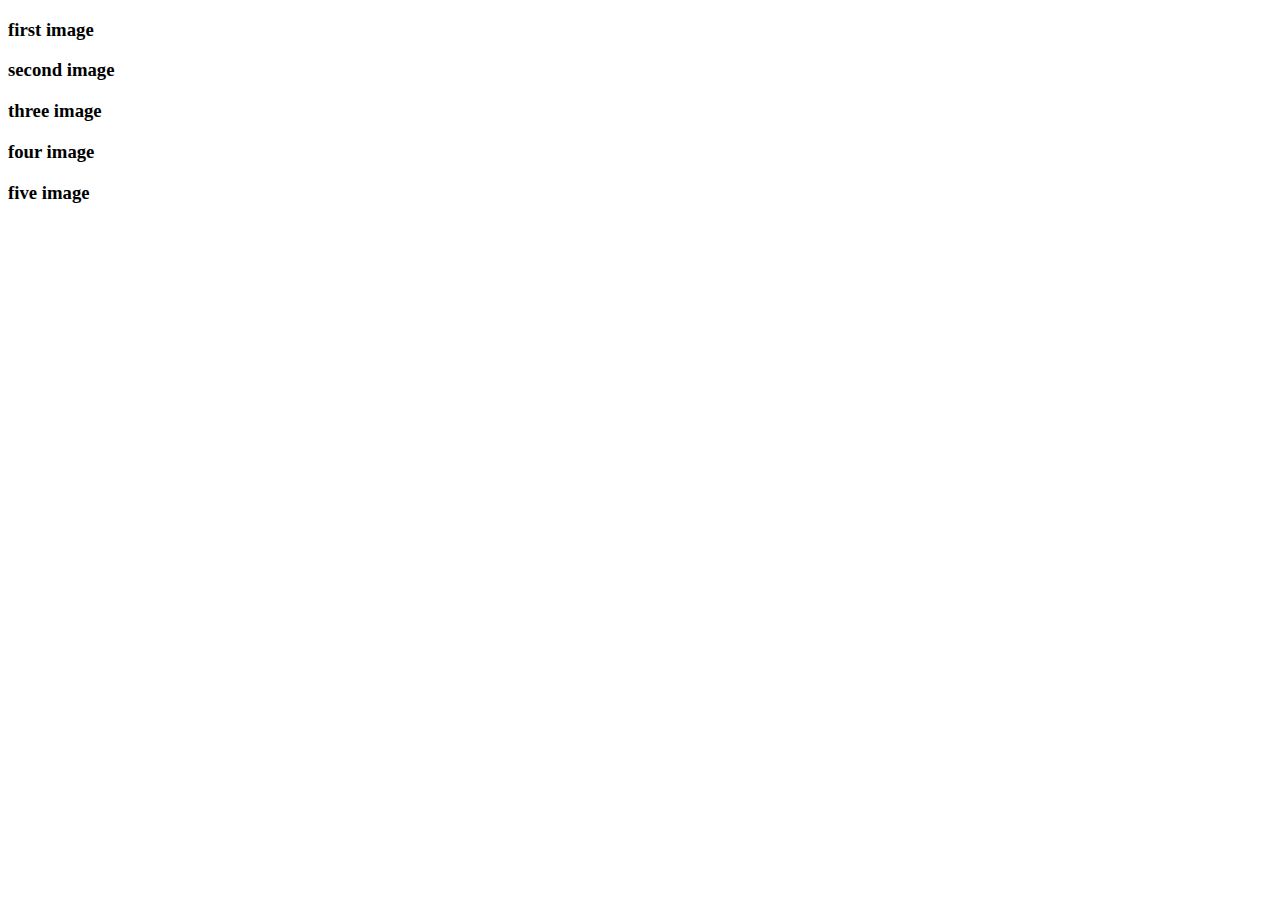
==== index.html @ 32c9ad59 "Rename first project/expanding.html to index.html" ====
<!DOCTYPE html>
<html lang="en">
<head>
    <meta charset="UTF-8">
    <meta name="viewport" content="width=device-width, initial-scale=1.0">
    <link rel="stylesheet" href="style.css">
    
    <title>Document</title>
</head>
<body>
    <div class="container">
        <div class="panel active" style="background-image: url('https://www.elmueble.com/medio/2023/05/03/salon-con-diferentes-muebles-para-guardar-00560105_aa92107d_230503144421_1999x1333.jpg')"> 
            <h3> first image</h3>
        </div>
        <div class="panel" style="background-image: url('https://alvetadesign.com/cdn/shop/articles/5-razones-por-las-que-los-muebles-de-madera-nunca-pasan-de-moda-966654_1200x.jpg?v=1666267477')">
            <h3> second image</h3>
        </div>
        <div class="panel" style="background-image: url('https://spaziow.com/web/wp-content/uploads/2023/01/muebles-importados-italianos-cassina-spaziow-salas-sofas-porltrona-decoracion-mobiliario.jpg');">
            <h3> three image</h3>
        </div>
        <div class="panel" style="background-image: url('https://st2.depositphotos.com/1004017/6338/v/450/depositphotos_63386971-stock-illustration-tropical-island-with-palm-trees.jpg');"> 
            <h3> four image</h3>
        </div>
        <div class="panel" style="background-image: url('https://images8.alphacoders.com/132/1320554.png');">
            <h3> five image</h3>
        </div>
    </div>
    <script src="app.js"></script>
</body>
</html>
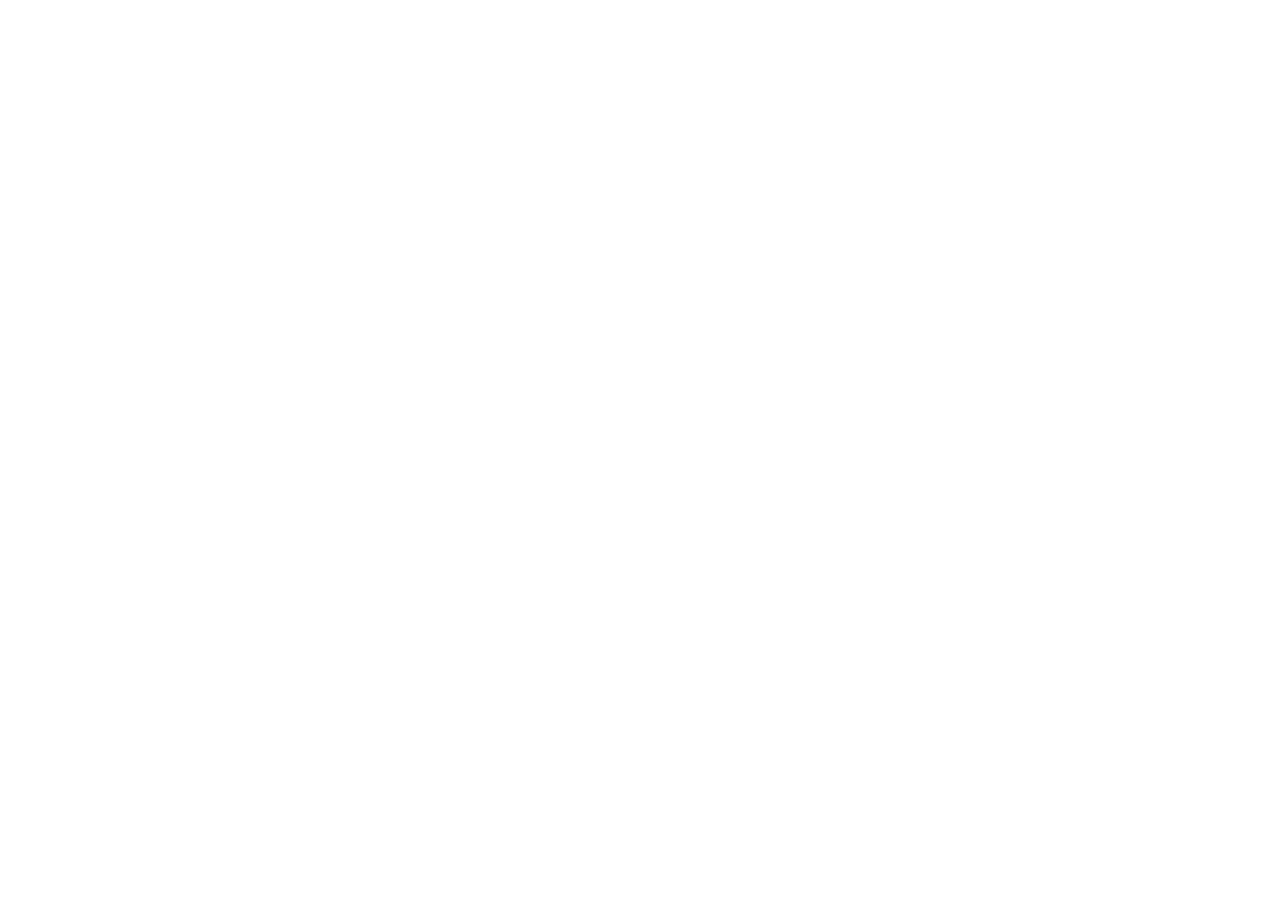
==== commit 25618ea0: "Update index.html" ====
--- a/index.html
+++ b/index.html
@@ -3,7 +3,7 @@
 <head>
     <meta charset="UTF-8">
     <meta name="viewport" content="width=device-width, initial-scale=1.0">
-    <link rel="stylesheet" href="style.css">
+    <link rel="stylesheet" href="first project/style.css">
     
     <title>Document</title>
 </head>
--- a/first project/style.css
+++ b/first project/style.css
@@ -0,0 +1,40 @@
+body{
+    margin: 0;
+    display: flex;
+    justify-content: center;
+    align-items: center;
+    flex-direction: column-reverse;
+    height: 100vh;
+    overflow: hidden;
+}
+.container{
+    display: flex;
+    gap: 8px;
+    width: 90vw;
+}
+.panel{
+    background-repeat: no-repeat;
+    background-position: center;
+    background-size: cover;
+    border-radius: 30px;
+    height: 80vh;
+    flex: 0.5;
+    position: relative;
+    cursor:pointer;
+    transition: all 1ms ease-in;
+}
+
+.panel h3{
+    position: absolute;
+    color: #ffff;
+    opacity: 0;
+    margin: 0;
+}
+.panel.active h3{
+    opacity: 1;
+    transition: all 0.3s ease-in 0.4s;
+}
+
+.active{
+    flex: 4;
+}
